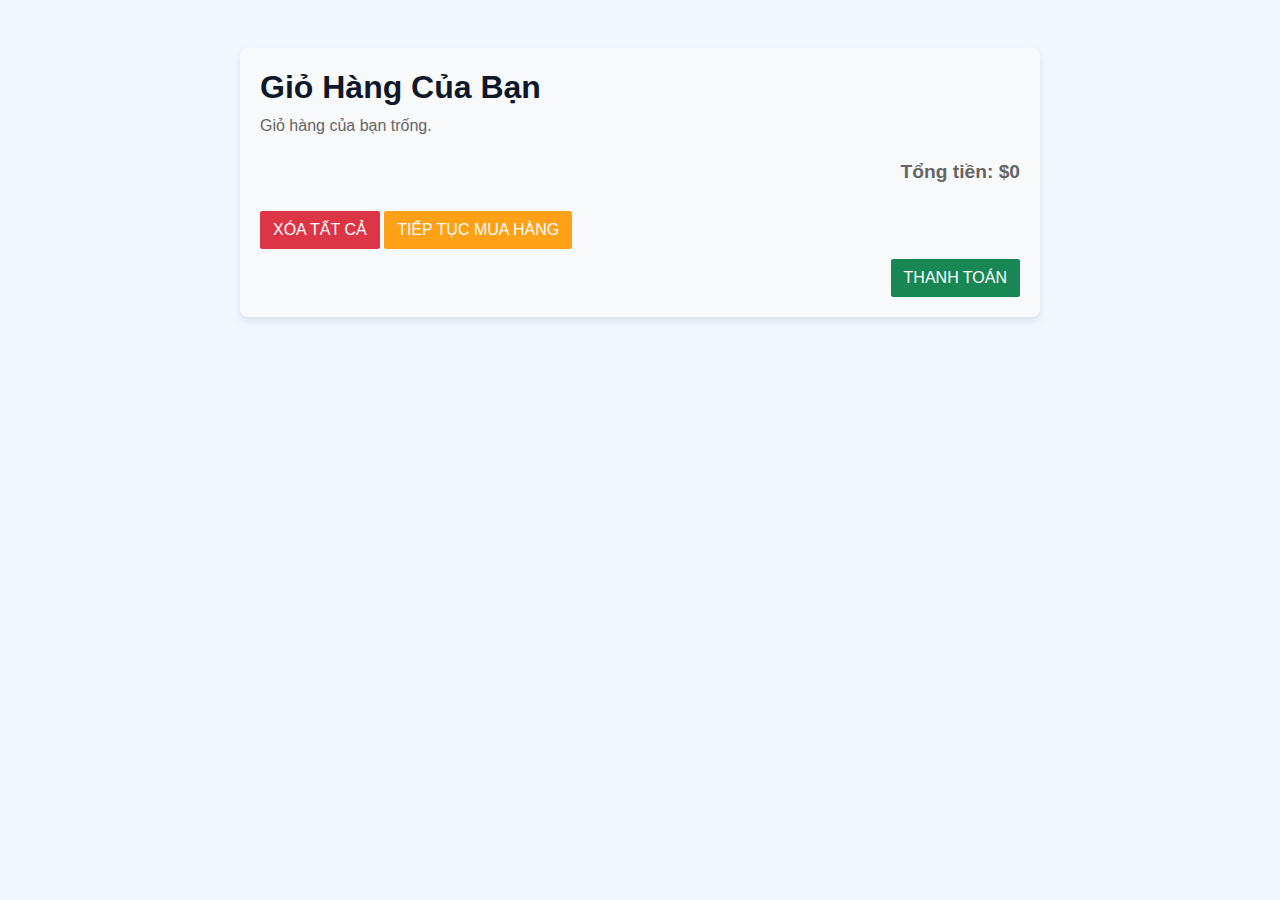
==== cart.html @ 622b7a0c "commit" ====
<!DOCTYPE html>
<html lang="en">
<head>
    <meta charset="UTF-8" />
    <meta name="viewport" content="width=device-width, initial-scale=1.0" />
    <title>Giỏ Hàng</title>
    <link rel="stylesheet" href="css/bootstrap.min.css" />
    <link rel="stylesheet" href="css/style.css" />
    <link href="https://cdnjs.cloudflare.com/ajax/libs/font-awesome/5.10.0/css/all.min.css" rel="stylesheet" />
    <style>
        .container {
            max-width: 800px;
            margin: 20px auto;
            padding: 20px;
            background-color: #f8f9fa;
            border-radius: 8px;
            box-shadow: 0 4px 8px rgba(0, 0, 0, 0.1);
        }
        .cart-item {
            display: flex;
            align-items: center;
            justify-content: space-between;
            padding: 10px 0;
            border-bottom: 1px solid #ddd;
        }
        .cart-item img {
            width: 80px;
            height: 80px;
            object-fit: cover;
            border-radius: 8px;
        }
        .cart-item button {
            margin-left: 10px;
        }
        .total-amount {
            text-align: right;
            font-size: 1.2em;
            font-weight: bold;
            margin-top: 20px;
        }
        .checkout-button {
            display: flex;
            justify-content: flex-end;
            margin-top: 10px;
        }
    </style>
</head>
<body>
    <div class="container my-5">
        <h2>Giỏ Hàng Của Bạn</h2>
        <div id="cart-items"></div>
        <div class="total-amount" id="total-amount">Tổng tiền: $0</div>
        <button class="btn btn-danger mt-4" onclick="clearCart()">Xóa Tất Cả</button>
        <a href="menu.html" class="btn btn-primary mt-4">Tiếp Tục Mua Hàng</a>
        <div class="checkout-button">
            <a href="checkout.html" class="btn btn-success">Thanh Toán</a>
        </div>
    </div>

    <!-- JavaScript -->
    <script>
        function loadCart() {
            const cart = JSON.parse(localStorage.getItem("cart")) || [];
            const cartItemsContainer = document.getElementById("cart-items");
            const totalAmountContainer = document.getElementById("total-amount");
            let totalAmount = 0;

            if (cart.length === 0) {
                cartItemsContainer.innerHTML = "<p>Giỏ hàng của bạn trống.</p>";
                totalAmountContainer.textContent = "Tổng tiền: $0";
                return;
            }

            cartItemsContainer.innerHTML = "";
            cart.forEach((item, index) => {
                totalAmount += item.price * item.quantity;
                const cartItem = document.createElement("div");
                cartItem.className = "cart-item";
                cartItem.innerHTML = `
                    <img src="${item.image}" alt="${item.name}">
                    <div>
                        <h5>${item.name}</h5>
                        <p>Giá: $${item.price}</p>
                        <p>Số lượng: ${item.quantity}</p>
                        <button class="btn btn-success btn-sm" onclick="updateQuantity(${index}, 1)">+</button>
                        <button class="btn btn-warning btn-sm" onclick="updateQuantity(${index}, -1)">-</button>
                        <button class="btn btn-danger btn-sm" onclick="removeFromCart(${index})">Xóa</button>
                    </div>
                `;
                cartItemsContainer.appendChild(cartItem);
            });

            // Hiển thị tổng tiền
            totalAmountContainer.textContent = `Tổng tiền: $${totalAmount.toFixed(2)}`;
        }

        function updateQuantity(index, change) {
            let cart = JSON.parse(localStorage.getItem("cart")) || [];
            if (cart[index]) {
                cart[index].quantity += change;
                if (cart[index].quantity <= 0) {
                    cart.splice(index, 1); // Xóa sản phẩm nếu số lượng <= 0
                }
                localStorage.setItem("cart", JSON.stringify(cart));
                loadCart();
            }
        }

        function removeFromCart(index) {
            let cart = JSON.parse(localStorage.getItem("cart")) || [];
            cart.splice(index, 1);  // Xóa sản phẩm tại vị trí chỉ định
            localStorage.setItem("cart", JSON.stringify(cart));
            loadCart();  // Cập nhật hiển thị giỏ hàng
        }

        function clearCart() {
            localStorage.removeItem("cart");
            loadCart();
        }

        window.onload = loadCart;
    </script>

    <!-- Thư viện JavaScript -->
    <script src="https://code.jquery.com/jquery-3.4.1.min.js"></script>
    <script src="https://cdn.jsdelivr.net/npm/bootstrap@5.0.2/dist/js/bootstrap.bundle.min.js"></script>
</body>
</html>
---- css/style.css ----
/********** Template CSS **********/
:root {
    --primary: #FEA116;
    --light: #F1F8FF;
    --dark: #0F172B;
}

.ff-secondary {
    font-family: 'Pacifico', cursive;
}

.fw-medium {
    font-weight: 600 !important;
}

.fw-semi-bold {
    font-weight: 700 !important;
}

.back-to-top {
    position: fixed;
    display: none;
    right: 45px;
    bottom: 45px;
    z-index: 99;
}


/*** Spinner ***/
#spinner {
    opacity: 0;
    visibility: hidden;
    transition: opacity .5s ease-out, visibility 0s linear .5s;
    z-index: 99999;
}

#spinner.show {
    transition: opacity .5s ease-out, visibility 0s linear 0s;
    visibility: visible;
    opacity: 1;
}


/*** Button ***/
.btn {
    font-family: 'Nunito', sans-serif;
    font-weight: 500;
    text-transform: uppercase;
    transition: .5s;
}

.btn.btn-primary,
.btn.btn-secondary {
    color: #FFFFFF;
}

.btn-square {
    width: 38px;
    height: 38px;
}

.btn-sm-square {
    width: 32px;
    height: 32px;
}

.btn-lg-square {
    width: 48px;
    height: 48px;
}

.btn-square,
.btn-sm-square,
.btn-lg-square {
    padding: 0;
    display: flex;
    align-items: center;
    justify-content: center;
    font-weight: normal;
    border-radius: 2px;
}


/*** Navbar ***/
.navbar-dark .navbar-nav .nav-link {
    position: relative;
    margin-left: 25px;
    padding: 35px 0;
    font-size: 15px;
    color: var(--light) !important;
    text-transform: uppercase;
    font-weight: 500;
    outline: none;
    transition: .5s;
}

.sticky-top.navbar-dark .navbar-nav .nav-link {
    padding: 20px 0;
}

.navbar-dark .navbar-nav .nav-link:hover,
.navbar-dark .navbar-nav .nav-link.active {
    color: var(--primary) !important;
}

.navbar-dark .navbar-brand img {
    max-height: 60px;
    transition: .5s;
}

.sticky-top.navbar-dark .navbar-brand img {
    max-height: 45px;
}

@media (max-width: 991.98px) {
    .sticky-top.navbar-dark {
        position: relative;
    }

    .navbar-dark .navbar-collapse {
        margin-top: 15px;
        border-top: 1px solid rgba(255, 255, 255, .1)
    }

    .navbar-dark .navbar-nav .nav-link,
    .sticky-top.navbar-dark .navbar-nav .nav-link {
        padding: 10px 0;
        margin-left: 0;
    }

    .navbar-dark .navbar-brand img {
        max-height: 45px;
    }
}

@media (min-width: 992px) {
    .navbar-dark {
        position: absolute;
        width: 100%;
        top: 0;
        left: 0;
        z-index: 999;
        background: transparent !important;
    }
    
    .sticky-top.navbar-dark {
        position: fixed;
        background: var(--dark) !important;
    }
}


/*** Hero Header ***/
.hero-header {
    background: linear-gradient(rgba(15, 23, 43, .9), rgba(15, 23, 43, .9)), url(../img/bg-hero.jpg);
    background-position: center center;
    background-repeat: no-repeat;
    background-size: cover;
}

.hero-header img {
    animation: imgRotate 50s linear infinite;
}

@keyframes imgRotate { 
    100% { 
        transform: rotate(360deg); 
    } 
}

.breadcrumb-item + .breadcrumb-item::before {
    color: rgba(255, 255, 255, .5);
}


/*** Section Title ***/
.section-title {
    position: relative;
    display: inline-block;
}

.section-title::before {
    position: absolute;
    content: "";
    width: 45px;
    height: 2px;
    top: 50%;
    left: -55px;
    margin-top: -1px;
    background: var(--primary);
}

.section-title::after {
    position: absolute;
    content: "";
    width: 45px;
    height: 2px;
    top: 50%;
    right: -55px;
    margin-top: -1px;
    background: var(--primary);
}

.section-title.text-start::before,
.section-title.text-end::after {
    display: none;
}


/*** Service ***/
.service-item {
    box-shadow: 0 0 45px rgba(0, 0, 0, .08);
    transition: .5s;
}

.service-item:hover {
    background: var(--primary);
}

.service-item * {
    transition: .5s;
}

.service-item:hover * {
    color: var(--light) !important;
}


/*** Food Menu ***/
.nav-pills .nav-item .active {
    border-bottom: 2px solid var(--primary);
}


/*** Youtube Video ***/
.video {
    position: relative;
    height: 100%;
    min-height: 500px;
    background: linear-gradient(rgba(15, 23, 43, .1), rgba(15, 23, 43, .1)), url(../img/video.jpg);
    background-position: center center;
    background-repeat: no-repeat;
    background-size: cover;
}

.video .btn-play {
    position: absolute;
    z-index: 3;
    top: 50%;
    left: 50%;
    transform: translateX(-50%) translateY(-50%);
    box-sizing: content-box;
    display: block;
    width: 32px;
    height: 44px;
    border-radius: 50%;
    border: none;
    outline: none;
    padding: 18px 20px 18px 28px;
}

.video .btn-play:before {
    content: "";
    position: absolute;
    z-index: 0;
    left: 50%;
    top: 50%;
    transform: translateX(-50%) translateY(-50%);
    display: block;
    width: 100px;
    height: 100px;
    background: var(--primary);
    border-radius: 50%;
    animation: pulse-border 1500ms ease-out infinite;
}

.video .btn-play:after {
    content: "";
    position: absolute;
    z-index: 1;
    left: 50%;
    top: 50%;
    transform: translateX(-50%) translateY(-50%);
    display: block;
    width: 100px;
    height: 100px;
    background: var(--primary);
    border-radius: 50%;
    transition: all 200ms;
}

.video .btn-play img {
    position: relative;
    z-index: 3;
    max-width: 100%;
    width: auto;
    height: auto;
}

.video .btn-play span {
    display: block;
    position: relative;
    z-index: 3;
    width: 0;
    height: 0;
    border-left: 32px solid var(--dark);
    border-top: 22px solid transparent;
    border-bottom: 22px solid transparent;
}

@keyframes pulse-border {
    0% {
        transform: translateX(-50%) translateY(-50%) translateZ(0) scale(1);
        opacity: 1;
    }

    100% {
        transform: translateX(-50%) translateY(-50%) translateZ(0) scale(1.5);
        opacity: 0;
    }
}

#videoModal {
    z-index: 99999;
}

#videoModal .modal-dialog {
    position: relative;
    max-width: 800px;
    margin: 60px auto 0 auto;
}

#videoModal .modal-body {
    position: relative;
    padding: 0px;
}

#videoModal .close {
    position: absolute;
    width: 30px;
    height: 30px;
    right: 0px;
    top: -30px;
    z-index: 999;
    font-size: 30px;
    font-weight: normal;
    color: #FFFFFF;
    background: #000000;
    opacity: 1;
}


/*** Team ***/
.team-item {
    box-shadow: 0 0 45px rgba(0, 0, 0, .08);
    height: calc(100% - 38px);
    transition: .5s;
}

.team-item img {
    transition: .5s;
}

.team-item:hover img {
    transform: scale(1.1);
}

.team-item:hover {
    height: 100%;
}

.team-item .btn {
    border-radius: 38px 38px 0 0;
}


/*** Testimonial ***/
.testimonial-carousel .owl-item .testimonial-item,
.testimonial-carousel .owl-item.center .testimonial-item * {
    transition: .5s;
}

.testimonial-carousel .owl-item.center .testimonial-item {
    background: var(--primary) !important;
    border-color: var(--primary) !important;
}

.testimonial-carousel .owl-item.center .testimonial-item * {
    color: var(--light) !important;
}

.testimonial-carousel .owl-dots {
    margin-top: 24px;
    display: flex;
    align-items: flex-end;
    justify-content: center;
}

.testimonial-carousel .owl-dot {
    position: relative;
    display: inline-block;
    margin: 0 5px;
    width: 15px;
    height: 15px;
    border: 1px solid #CCCCCC;
    border-radius: 15px;
    transition: .5s;
}

.testimonial-carousel .owl-dot.active {
    background: var(--primary);
    border-color: var(--primary);
}


/*** Footer ***/
.footer .btn.btn-social {
    margin-right: 5px;
    width: 35px;
    height: 35px;
    display: flex;
    align-items: center;
    justify-content: center;
    color: var(--light);
    border: 1px solid #FFFFFF;
    border-radius: 35px;
    transition: .3s;
}

.footer .btn.btn-social:hover {
    color: var(--primary);
}

.footer .btn.btn-link {
    display: block;
    margin-bottom: 5px;
    padding: 0;
    text-align: left;
    color: #FFFFFF;
    font-size: 15px;
    font-weight: normal;
    text-transform: capitalize;
    transition: .3s;
}

.footer .btn.btn-link::before {
    position: relative;
    content: "\f105";
    font-family: "Font Awesome 5 Free";
    font-weight: 900;
    margin-right: 10px;
}

.footer .btn.btn-link:hover {
    letter-spacing: 1px;
    box-shadow: none;
}

.footer .copyright {
    padding: 25px 0;
    font-size: 15px;
    border-top: 1px solid rgba(256, 256, 256, .1);
}

.footer .copyright a {
    color: var(--light);
}

.footer .footer-menu a {
    margin-right: 15px;
    padding-right: 15px;
    border-right: 1px solid rgba(255, 255, 255, .1);
}

.footer .footer-menu a:last-child {
    margin-right: 0;
    padding-right: 0;
    border-right: none;
}
.footer {
    width: 1520px; /* Đảm bảo footer chiếm toàn bộ chiều ngang */
    left: 0; /* Đảm bảo footer nằm sát bên trái */
    right: 0; /* Đảm bảo footer nằm sát bên phải */
    bottom: 0; /* Đẩy footer xuống dưới cùng của trang */
    position: relative; /* Hoặc fixed nếu bạn muốn nó luôn ở dưới cùng */
}
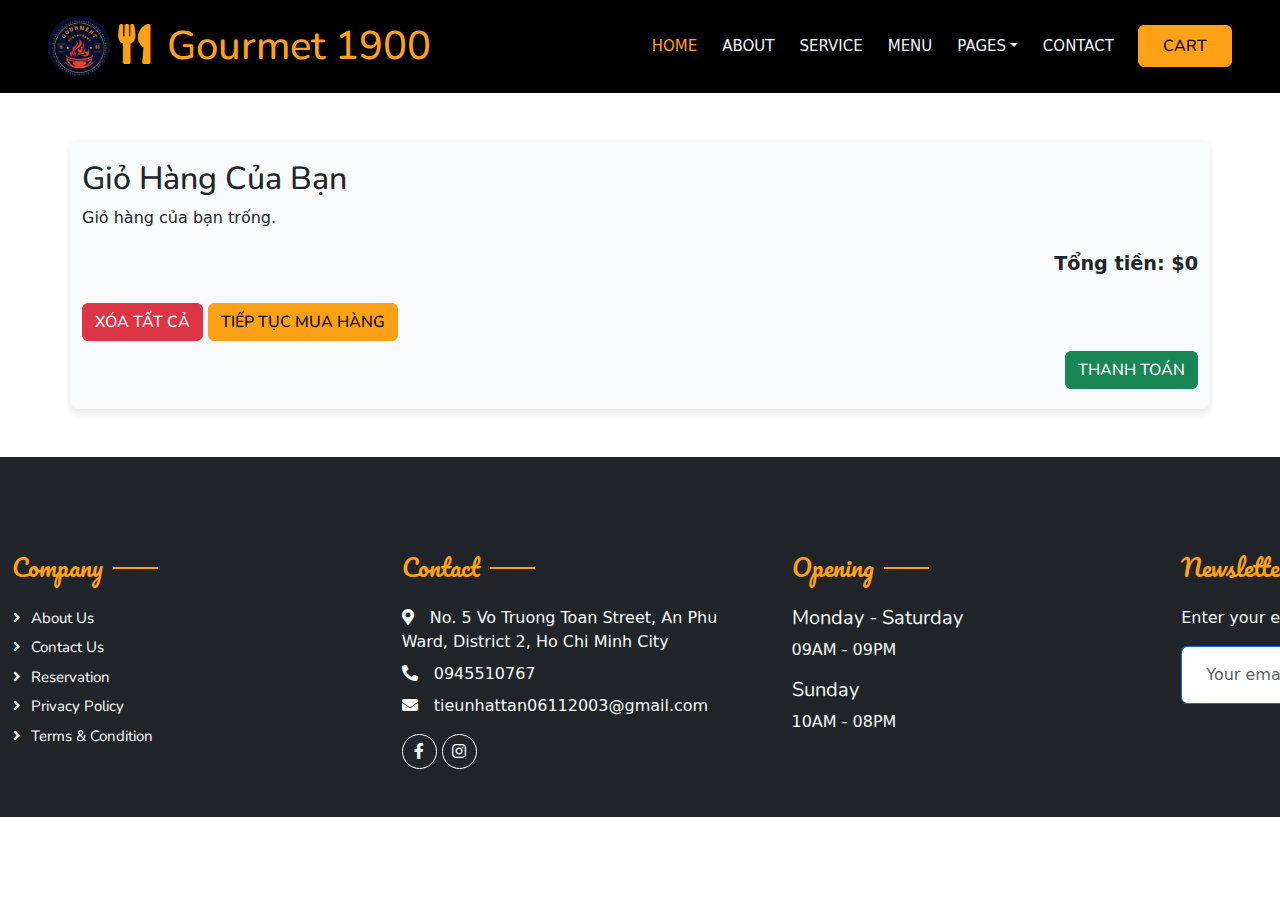
==== commit b3f4f446: "commit" ====
--- a/cart.html
+++ b/cart.html
@@ -46,6 +46,9 @@
     </style>
 </head>
 <body>
+    <!-- Placeholder for Header -->
+    <div id="header-placeholder" style="margin-bottom: 140px;"> </div>
+
     <div class="container my-5">
         <h2>Giỏ Hàng Của Bạn</h2>
         <div id="cart-items"></div>
@@ -57,8 +60,26 @@
         </div>
     </div>
 
+    <!-- Placeholder for Footer -->
+    <div id="footer-placeholder"></div>
+
     <!-- JavaScript -->
     <script>
+        // Load header and footer from separate HTML files
+        fetch("navbar.html")
+            .then(response => response.text())
+            .then(data => {
+                document.getElementById("header-placeholder").innerHTML = data;
+            })
+            .catch(error => console.error("Error loading header:", error));
+
+        fetch("footer.html")
+            .then(response => response.text())
+            .then(data => {
+                document.getElementById("footer-placeholder").innerHTML = data;
+            })
+            .catch(error => console.error("Error loading footer:", error));
+
         function loadCart() {
             const cart = JSON.parse(localStorage.getItem("cart")) || [];
             const cartItemsContainer = document.getElementById("cart-items");
@@ -90,7 +111,7 @@
                 cartItemsContainer.appendChild(cartItem);
             });
 
-            // Hiển thị tổng tiền
+            // Display total amount
             totalAmountContainer.textContent = `Tổng tiền: $${totalAmount.toFixed(2)}`;
         }
 
@@ -99,7 +120,7 @@
             if (cart[index]) {
                 cart[index].quantity += change;
                 if (cart[index].quantity <= 0) {
-                    cart.splice(index, 1); // Xóa sản phẩm nếu số lượng <= 0
+                    cart.splice(index, 1); // Remove item if quantity <= 0
                 }
                 localStorage.setItem("cart", JSON.stringify(cart));
                 loadCart();
@@ -108,9 +129,9 @@
 
         function removeFromCart(index) {
             let cart = JSON.parse(localStorage.getItem("cart")) || [];
-            cart.splice(index, 1);  // Xóa sản phẩm tại vị trí chỉ định
+            cart.splice(index, 1);  // Remove item at the specified index
             localStorage.setItem("cart", JSON.stringify(cart));
-            loadCart();  // Cập nhật hiển thị giỏ hàng
+            loadCart();  // Refresh cart display
         }
 
         function clearCart() {
@@ -121,7 +142,7 @@
         window.onload = loadCart;
     </script>
 
-    <!-- Thư viện JavaScript -->
+    <!-- JavaScript Libraries -->
     <script src="https://code.jquery.com/jquery-3.4.1.min.js"></script>
     <script src="https://cdn.jsdelivr.net/npm/bootstrap@5.0.2/dist/js/bootstrap.bundle.min.js"></script>
 </body>
--- a/css/style.css
+++ b/css/style.css
@@ -478,7 +478,7 @@
     border-right: none;
 }
 .footer {
-    width: 1520px; /* Đảm bảo footer chiếm toàn bộ chiều ngang */
+    width: 1535px; /* Đảm bảo footer chiếm toàn bộ chiều ngang */
     left: 0; /* Đảm bảo footer nằm sát bên trái */
     right: 0; /* Đảm bảo footer nằm sát bên phải */
     bottom: 0; /* Đẩy footer xuống dưới cùng của trang */
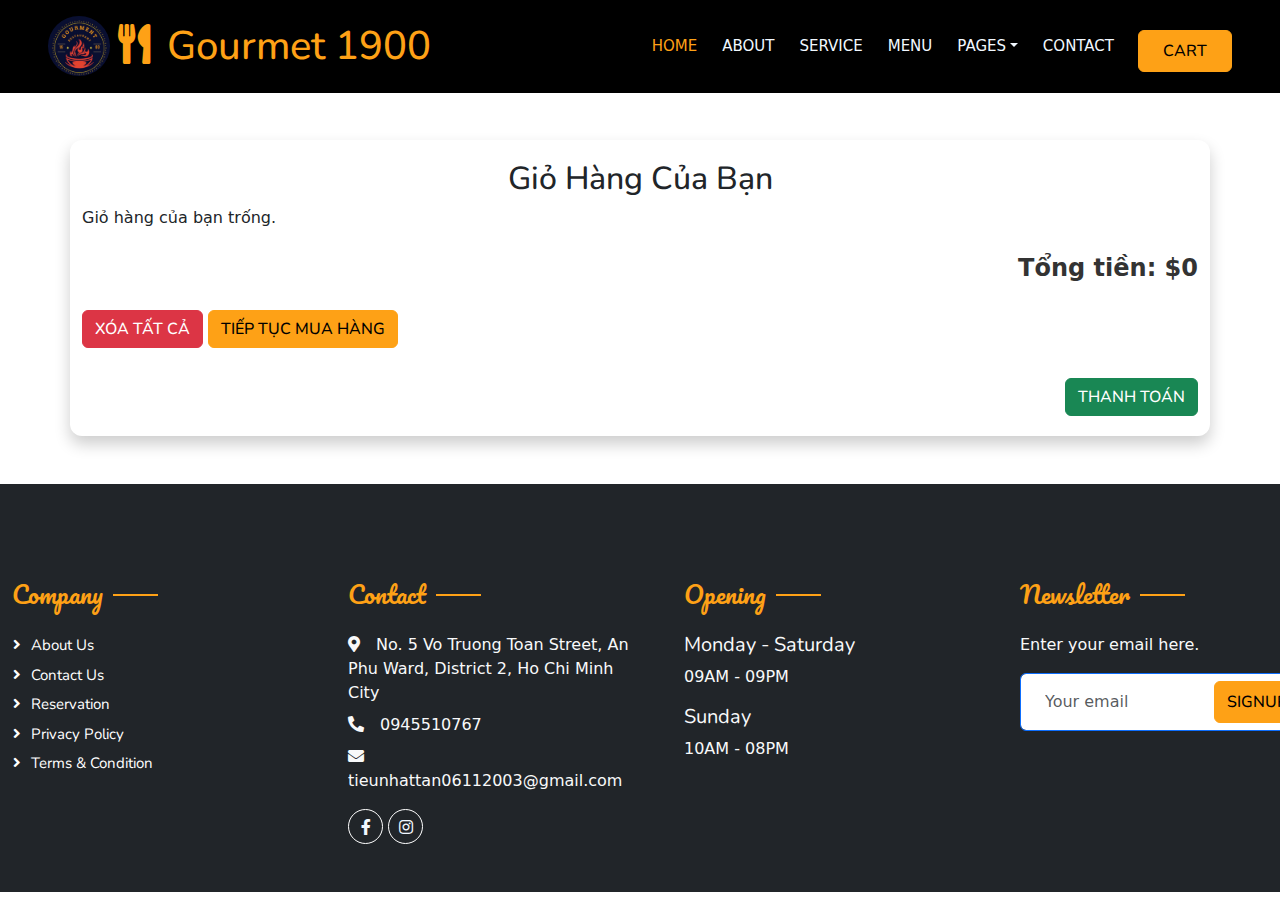
==== commit 4a659d76: "commit" ====
--- a/cart.html
+++ b/cart.html
@@ -5,42 +5,106 @@
     <meta name="viewport" content="width=device-width, initial-scale=1.0" />
     <title>Giỏ Hàng</title>
     <link rel="stylesheet" href="css/bootstrap.min.css" />
+    <link href="logo/logo-bor.png" rel="icon" />
     <link rel="stylesheet" href="css/style.css" />
     <link href="https://cdnjs.cloudflare.com/ajax/libs/font-awesome/5.10.0/css/all.min.css" rel="stylesheet" />
     <style>
+        body {
+            background-color: #eef2f3;
+            font-family: 'Arial', sans-serif;
+        }
+
         .container {
             max-width: 800px;
             margin: 20px auto;
             padding: 20px;
-            background-color: #f8f9fa;
-            border-radius: 8px;
-            box-shadow: 0 4px 8px rgba(0, 0, 0, 0.1);
-        }
+            background-color: #ffffff;
+            border-radius: 12px;
+            box-shadow: 0 8px 16px rgba(0, 0, 0, 0.2);
+        }
+
+        h2 {
+            text-align: center;
+            margin-bottom: 20px;
+            color: #333;
+        }
+
         .cart-item {
             display: flex;
             align-items: center;
             justify-content: space-between;
-            padding: 10px 0;
+            padding: 15px 0;
             border-bottom: 1px solid #ddd;
         }
+
         .cart-item img {
             width: 80px;
             height: 80px;
             object-fit: cover;
             border-radius: 8px;
-        }
-        .cart-item button {
-            margin-left: 10px;
-        }
+            margin-right: 15px;
+        }
+
+        .cart-item h5 {
+            margin: 0;
+            color: #007bff;
+        }
+
+        .cart-item p {
+            margin: 5px 0;
+            color: #555;
+        }
+
+        .cart-controls {
+            display: flex;
+            align-items: center;
+            margin-left: auto;
+        }
+
+        .cart-controls button {
+            margin-left: 5px;
+            padding: 5px 10px;
+            border-radius: 5px;
+            border: none;
+            font-size: 1rem;
+            cursor: pointer;
+            transition: background-color 0.3s;
+        }
+
+        .cart-controls .btn-success {
+            background-color: #28a745;
+            color: white;
+        }
+
+        .cart-controls .btn-warning {
+            background-color: #ffc107;
+            color: black;
+        }
+
+        .cart-controls .btn-danger {
+            background-color: #dc3545;
+            color: white;
+        }
+
+        .cart-controls button:hover {
+            opacity: 0.8;
+        }
+
         .total-amount {
             text-align: right;
-            font-size: 1.2em;
+            font-size: 1.5em;
             font-weight: bold;
             margin-top: 20px;
-        }
+            color: #333;
+        }
+
         .checkout-button {
             display: flex;
             justify-content: flex-end;
+            margin-top: 20px;
+        }
+
+        .btn-danger, .btn-primary, .btn-success {
             margin-top: 10px;
         }
     </style>
@@ -54,7 +118,7 @@
         <div id="cart-items"></div>
         <div class="total-amount" id="total-amount">Tổng tiền: $0</div>
         <button class="btn btn-danger mt-4" onclick="clearCart()">Xóa Tất Cả</button>
-        <a href="menu.html" class="btn btn-primary mt-4">Tiếp Tục Mua Hàng</a>
+        <a href="index.html" class="btn btn-primary mt-4">Tiếp Tục Mua Hàng</a>
         <div class="checkout-button">
             <a href="checkout.html" class="btn btn-success">Thanh Toán</a>
         </div>
@@ -103,6 +167,8 @@
                         <h5>${item.name}</h5>
                         <p>Giá: $${item.price}</p>
                         <p>Số lượng: ${item.quantity}</p>
+                    </div>
+                    <div class="cart-controls">
                         <button class="btn btn-success btn-sm" onclick="updateQuantity(${index}, 1)">+</button>
                         <button class="btn btn-warning btn-sm" onclick="updateQuantity(${index}, -1)">-</button>
                         <button class="btn btn-danger btn-sm" onclick="removeFromCart(${index})">Xóa</button>
--- a/css/style.css
+++ b/css/style.css
@@ -478,7 +478,7 @@
     border-right: none;
 }
 .footer {
-    width: 1535px; /* Đảm bảo footer chiếm toàn bộ chiều ngang */
+    width: 1320px; /* Đảm bảo footer chiếm toàn bộ chiều ngang */
     left: 0; /* Đảm bảo footer nằm sát bên trái */
     right: 0; /* Đảm bảo footer nằm sát bên phải */
     bottom: 0; /* Đẩy footer xuống dưới cùng của trang */
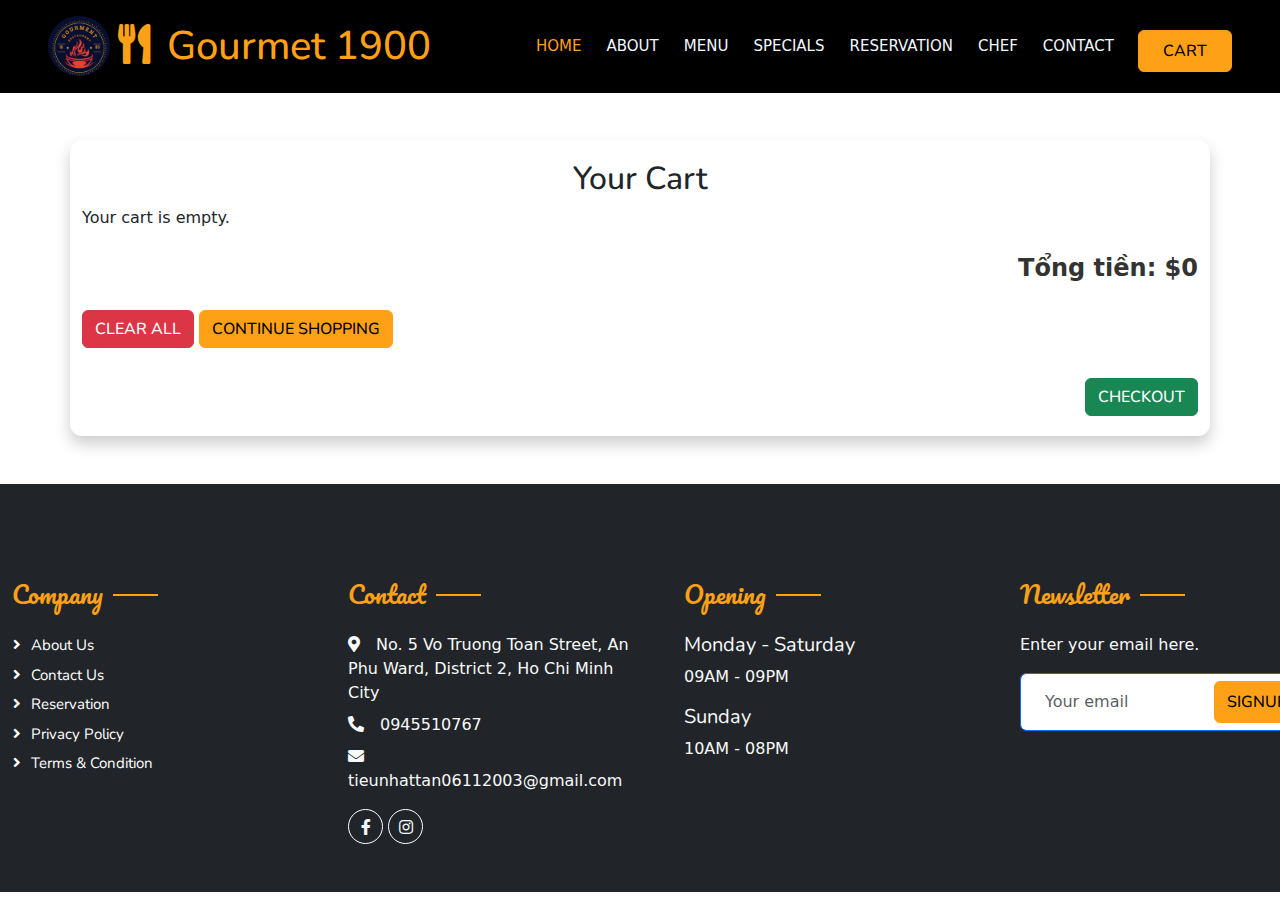
==== commit 0d51cec9: "commit" ====
--- a/cart.html
+++ b/cart.html
@@ -114,13 +114,13 @@
     <div id="header-placeholder" style="margin-bottom: 140px;"> </div>
 
     <div class="container my-5">
-        <h2>Giỏ Hàng Của Bạn</h2>
+        <h2> Your Cart</h2>
         <div id="cart-items"></div>
-        <div class="total-amount" id="total-amount">Tổng tiền: $0</div>
-        <button class="btn btn-danger mt-4" onclick="clearCart()">Xóa Tất Cả</button>
-        <a href="index.html" class="btn btn-primary mt-4">Tiếp Tục Mua Hàng</a>
+        <div class="total-amount" id="total-amount"> Total: $0</div>
+        <button class="btn btn-danger mt-4" onclick="clearCart()">CLEAR ALL</button>
+        <a href="index.html" class="btn btn-primary mt-4"> CONTINUE SHOPPING</a>
         <div class="checkout-button">
-            <a href="checkout.html" class="btn btn-success">Thanh Toán</a>
+            <a href="checkout.html" class="btn btn-success">CHECKOUT</a>
         </div>
     </div>
 
@@ -151,7 +151,7 @@
             let totalAmount = 0;
 
             if (cart.length === 0) {
-                cartItemsContainer.innerHTML = "<p>Giỏ hàng của bạn trống.</p>";
+                cartItemsContainer.innerHTML = "<p> Your cart is empty.</p>";
                 totalAmountContainer.textContent = "Tổng tiền: $0";
                 return;
             }
